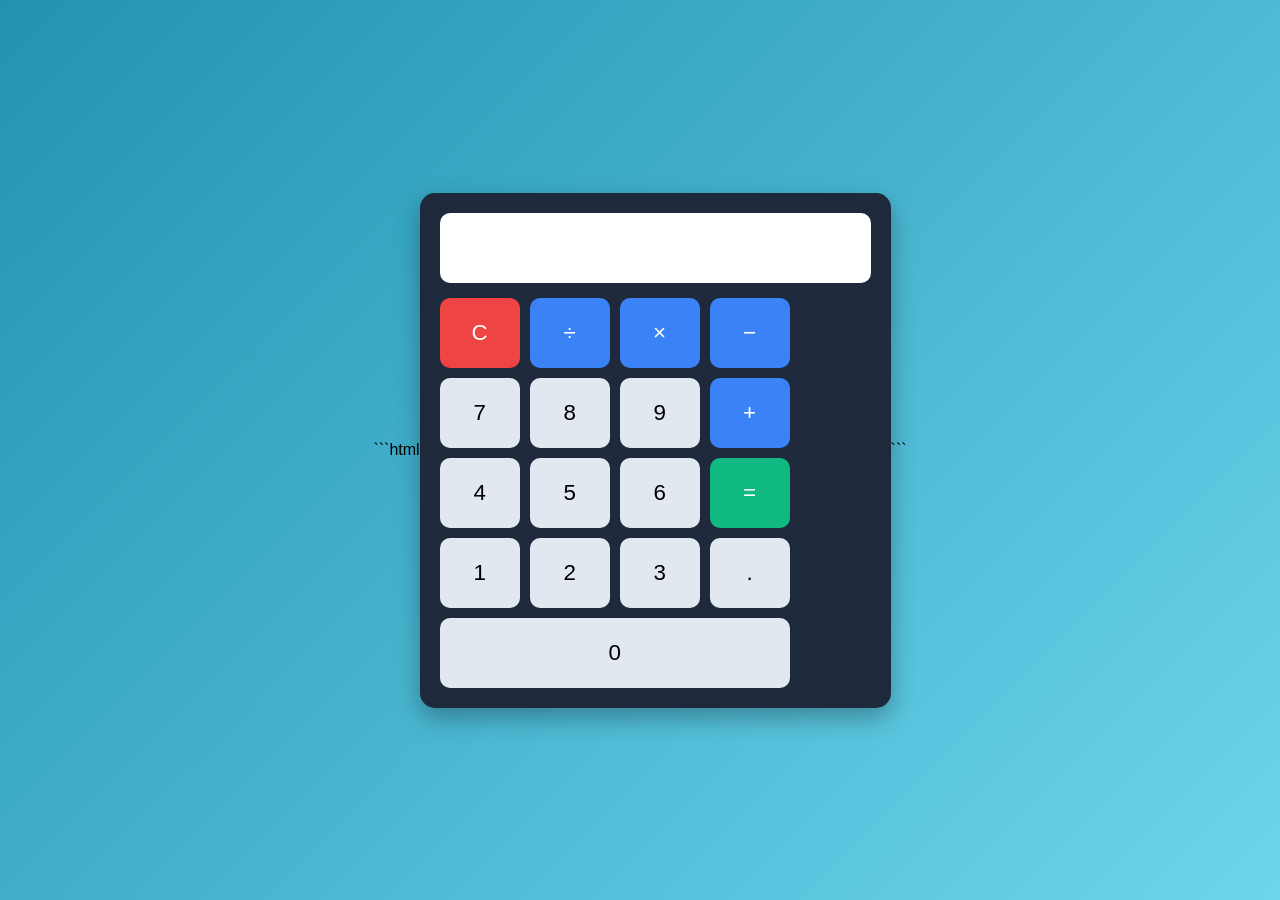
==== Task3-Calculator/index.html @ bd97c480 "Create index.html" ====
```html
<!DOCTYPE html>
<html lang="en">
<head>
<meta charset="UTF-8">
<meta name="viewport" content="width=device-width, initial-scale=1.0">
<title>Calculator</title>

<style>

*{
    margin:0;
    padding:0;
    box-sizing:border-box;
    font-family:'Poppins',sans-serif;
}

body{
    display:flex;
    justify-content:center;
    align-items:center;
    min-height:100vh;
    background:linear-gradient(135deg,#2193b0,#6dd5ed);
}

.calculator{
    background:#1e293b;
    padding:20px;
    border-radius:15px;
    box-shadow:0 10px 25px rgba(0,0,0,0.3);
}

#display{
    width:100%;
    height:70px;
    border:none;
    outline:none;
    text-align:right;
    padding:15px;
    font-size:2rem;
    border-radius:10px;
    margin-bottom:15px;
    background:white;
}

.buttons{
    display:grid;
    grid-template-columns:repeat(4,80px);
    gap:10px;
}

button{
    height:70px;
    border:none;
    border-radius:10px;
    font-size:1.4rem;
    cursor:pointer;
    transition:0.3s;
}

button:hover{
    transform:scale(1.05);
}

.number{
    background:#e2e8f0;
}

.operator{
    background:#3b82f6;
    color:white;
}

.equal{
    background:#10b981;
    color:white;
}

.clear{
    background:#ef4444;
    color:white;
}

</style>
</head>
<body>

<div class="calculator">

<input type="text" id="display" readonly>

<div class="buttons">

<button class="clear" onclick="clearDisplay()">C</button>
<button class="operator" onclick="appendValue('/')">÷</button>
<button class="operator" onclick="appendValue('*')">×</button>
<button class="operator" onclick="appendValue('-')">−</button>

<button class="number" onclick="appendValue('7')">7</button>
<button class="number" onclick="appendValue('8')">8</button>
<button class="number" onclick="appendValue('9')">9</button>
<button class="operator" onclick="appendValue('+')">+</button>

<button class="number" onclick="appendValue('4')">4</button>
<button class="number" onclick="appendValue('5')">5</button>
<button class="number" onclick="appendValue('6')">6</button>
<button class="equal" onclick="calculate()">=</button>

<button class="number" onclick="appendValue('1')">1</button>
<button class="number" onclick="appendValue('2')">2</button>
<button class="number" onclick="appendValue('3')">3</button>
<button class="number" onclick="appendValue('.')">.</button>

<button class="number" onclick="appendValue('0')" style="grid-column:span 4;">
0
</button>

</div>

</div>

<script>

const display = document.getElementById("display");

function appendValue(value){
    display.value += value;
}

function clearDisplay(){
    display.value = "";
}

function calculate(){
    try{
        display.value = eval(display.value);
    }
    catch{
        display.value = "Error";
    }
}

</script>

</body>
</html>
```
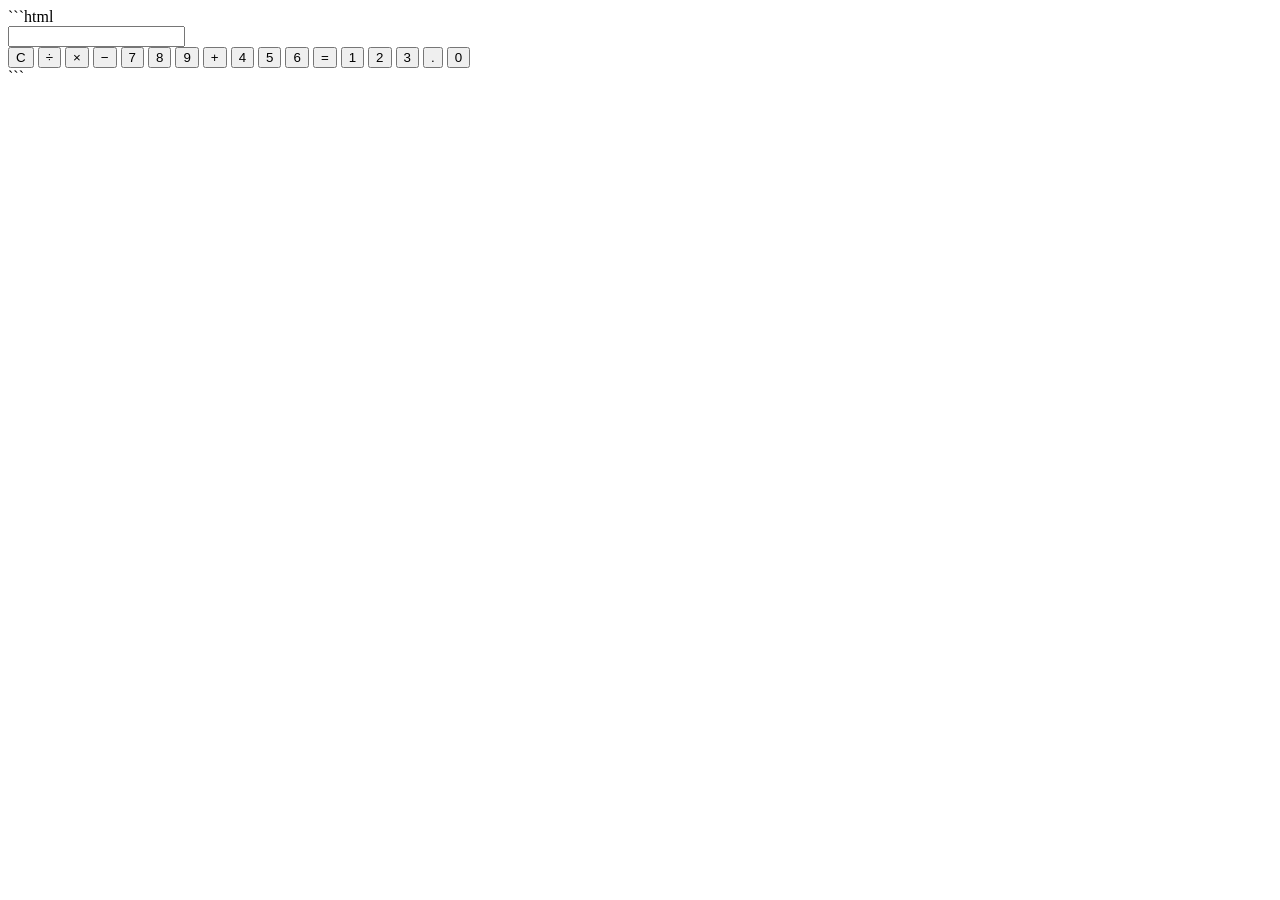
==== commit bf38ec70: "Update index.html" ====
--- a/Task3-Calculator/index.html
+++ b/Task3-Calculator/index.html
@@ -2,145 +2,51 @@
 <!DOCTYPE html>
 <html lang="en">
 <head>
-<meta charset="UTF-8">
-<meta name="viewport" content="width=device-width, initial-scale=1.0">
-<title>Calculator</title>
+    <meta charset="UTF-8">
+    <meta name="viewport" content="width=device-width, initial-scale=1.0">
+    <title>Calculator</title>
 
-<style>
-
-*{
-    margin:0;
-    padding:0;
-    box-sizing:border-box;
-    font-family:'Poppins',sans-serif;
-}
-
-body{
-    display:flex;
-    justify-content:center;
-    align-items:center;
-    min-height:100vh;
-    background:linear-gradient(135deg,#2193b0,#6dd5ed);
-}
-
-.calculator{
-    background:#1e293b;
-    padding:20px;
-    border-radius:15px;
-    box-shadow:0 10px 25px rgba(0,0,0,0.3);
-}
-
-#display{
-    width:100%;
-    height:70px;
-    border:none;
-    outline:none;
-    text-align:right;
-    padding:15px;
-    font-size:2rem;
-    border-radius:10px;
-    margin-bottom:15px;
-    background:white;
-}
-
-.buttons{
-    display:grid;
-    grid-template-columns:repeat(4,80px);
-    gap:10px;
-}
-
-button{
-    height:70px;
-    border:none;
-    border-radius:10px;
-    font-size:1.4rem;
-    cursor:pointer;
-    transition:0.3s;
-}
-
-button:hover{
-    transform:scale(1.05);
-}
-
-.number{
-    background:#e2e8f0;
-}
-
-.operator{
-    background:#3b82f6;
-    color:white;
-}
-
-.equal{
-    background:#10b981;
-    color:white;
-}
-
-.clear{
-    background:#ef4444;
-    color:white;
-}
-
-</style>
+    <!-- CSS File -->
+    <link rel="stylesheet" href="style.css">
 </head>
 <body>
 
-<div class="calculator">
+    <div class="calculator">
 
-<input type="text" id="display" readonly>
+        <input type="text" id="display" readonly>
 
-<div class="buttons">
+        <div class="buttons">
 
-<button class="clear" onclick="clearDisplay()">C</button>
-<button class="operator" onclick="appendValue('/')">÷</button>
-<button class="operator" onclick="appendValue('*')">×</button>
-<button class="operator" onclick="appendValue('-')">−</button>
+            <button class="clear" onclick="clearDisplay()">C</button>
+            <button class="operator" onclick="appendValue('/')">÷</button>
+            <button class="operator" onclick="appendValue('*')">×</button>
+            <button class="operator" onclick="appendValue('-')">−</button>
 
-<button class="number" onclick="appendValue('7')">7</button>
-<button class="number" onclick="appendValue('8')">8</button>
-<button class="number" onclick="appendValue('9')">9</button>
-<button class="operator" onclick="appendValue('+')">+</button>
+            <button class="number" onclick="appendValue('7')">7</button>
+            <button class="number" onclick="appendValue('8')">8</button>
+            <button class="number" onclick="appendValue('9')">9</button>
+            <button class="operator" onclick="appendValue('+')">+</button>
 
-<button class="number" onclick="appendValue('4')">4</button>
-<button class="number" onclick="appendValue('5')">5</button>
-<button class="number" onclick="appendValue('6')">6</button>
-<button class="equal" onclick="calculate()">=</button>
+            <button class="number" onclick="appendValue('4')">4</button>
+            <button class="number" onclick="appendValue('5')">5</button>
+            <button class="number" onclick="appendValue('6')">6</button>
+            <button class="equal" onclick="calculate()">=</button>
 
-<button class="number" onclick="appendValue('1')">1</button>
-<button class="number" onclick="appendValue('2')">2</button>
-<button class="number" onclick="appendValue('3')">3</button>
-<button class="number" onclick="appendValue('.')">.</button>
+            <button class="number" onclick="appendValue('1')">1</button>
+            <button class="number" onclick="appendValue('2')">2</button>
+            <button class="number" onclick="appendValue('3')">3</button>
+            <button class="number" onclick="appendValue('.')">.</button>
 
-<button class="number" onclick="appendValue('0')" style="grid-column:span 4;">
-0
-</button>
+            <button class="number" onclick="appendValue('0')" style="grid-column: span 4;">
+                0
+            </button>
 
-</div>
+        </div>
 
-</div>
+    </div>
 
-<script>
-
-const display = document.getElementById("display");
-
-function appendValue(value){
-    display.value += value;
-}
-
-function clearDisplay(){
-    display.value = "";
-}
-
-function calculate(){
-    try{
-        display.value = eval(display.value);
-    }
-    catch{
-        display.value = "Error";
-    }
-}
-
-</script>
+    <!-- JavaScript File -->
+    <script src="script.js"></script>
 
 </body>
 </html>
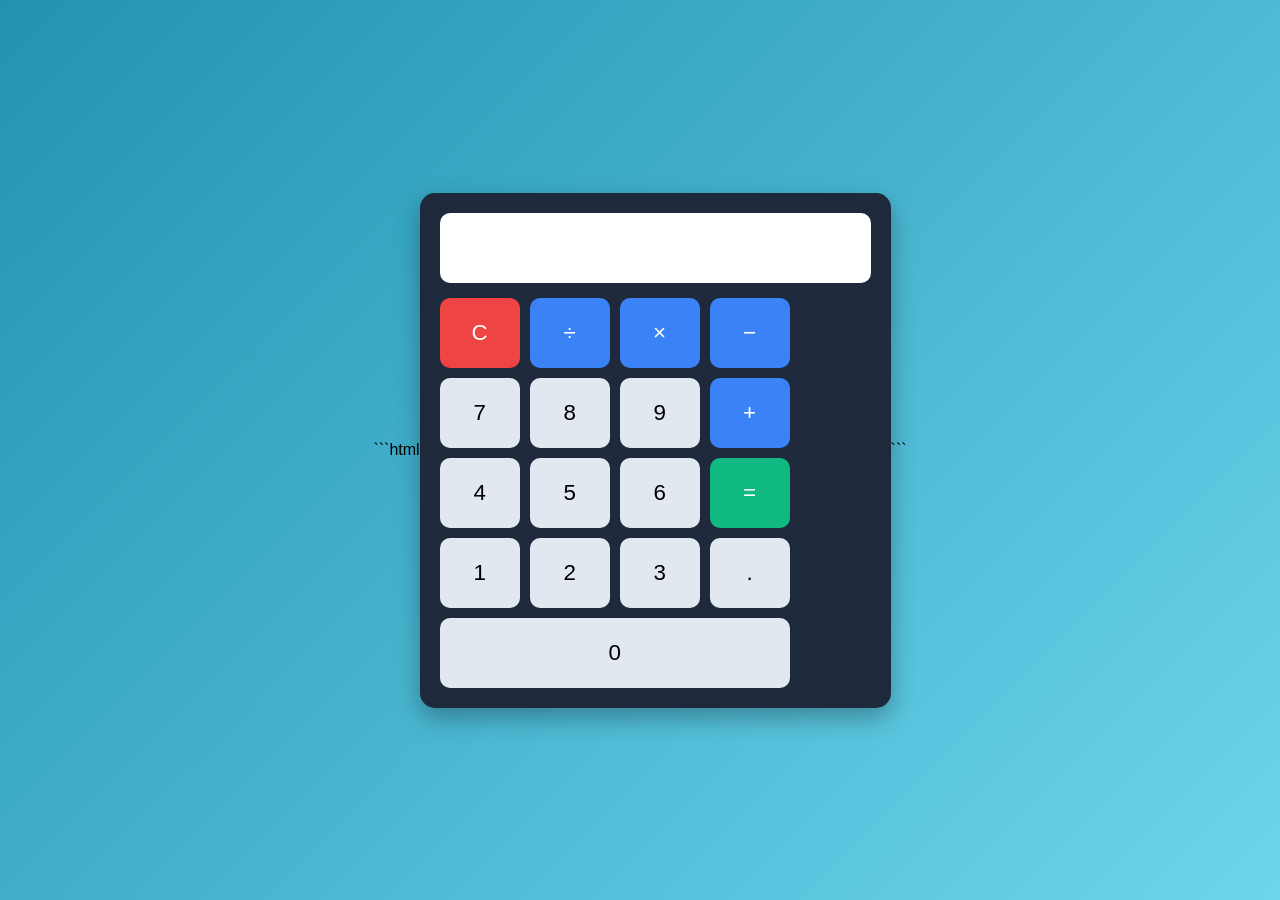
==== commit 0d3987d0: "Create index.html" ====
--- a/Task3-Calculator/index.html
+++ b/Task3-Calculator/index.html
@@ -2,51 +2,145 @@
 <!DOCTYPE html>
 <html lang="en">
 <head>
-    <meta charset="UTF-8">
-    <meta name="viewport" content="width=device-width, initial-scale=1.0">
-    <title>Calculator</title>
+<meta charset="UTF-8">
+<meta name="viewport" content="width=device-width, initial-scale=1.0">
+<title>Calculator</title>
 
-    <!-- CSS File -->
-    <link rel="stylesheet" href="style.css">
+<style>
+
+*{
+    margin:0;
+    padding:0;
+    box-sizing:border-box;
+    font-family:'Poppins',sans-serif;
+}
+
+body{
+    display:flex;
+    justify-content:center;
+    align-items:center;
+    min-height:100vh;
+    background:linear-gradient(135deg,#2193b0,#6dd5ed);
+}
+
+.calculator{
+    background:#1e293b;
+    padding:20px;
+    border-radius:15px;
+    box-shadow:0 10px 25px rgba(0,0,0,0.3);
+}
+
+#display{
+    width:100%;
+    height:70px;
+    border:none;
+    outline:none;
+    text-align:right;
+    padding:15px;
+    font-size:2rem;
+    border-radius:10px;
+    margin-bottom:15px;
+    background:white;
+}
+
+.buttons{
+    display:grid;
+    grid-template-columns:repeat(4,80px);
+    gap:10px;
+}
+
+button{
+    height:70px;
+    border:none;
+    border-radius:10px;
+    font-size:1.4rem;
+    cursor:pointer;
+    transition:0.3s;
+}
+
+button:hover{
+    transform:scale(1.05);
+}
+
+.number{
+    background:#e2e8f0;
+}
+
+.operator{
+    background:#3b82f6;
+    color:white;
+}
+
+.equal{
+    background:#10b981;
+    color:white;
+}
+
+.clear{
+    background:#ef4444;
+    color:white;
+}
+
+</style>
 </head>
 <body>
 
-    <div class="calculator">
+<div class="calculator">
 
-        <input type="text" id="display" readonly>
+<input type="text" id="display" readonly>
 
-        <div class="buttons">
+<div class="buttons">
 
-            <button class="clear" onclick="clearDisplay()">C</button>
-            <button class="operator" onclick="appendValue('/')">÷</button>
-            <button class="operator" onclick="appendValue('*')">×</button>
-            <button class="operator" onclick="appendValue('-')">−</button>
+<button class="clear" onclick="clearDisplay()">C</button>
+<button class="operator" onclick="appendValue('/')">÷</button>
+<button class="operator" onclick="appendValue('*')">×</button>
+<button class="operator" onclick="appendValue('-')">−</button>
 
-            <button class="number" onclick="appendValue('7')">7</button>
-            <button class="number" onclick="appendValue('8')">8</button>
-            <button class="number" onclick="appendValue('9')">9</button>
-            <button class="operator" onclick="appendValue('+')">+</button>
+<button class="number" onclick="appendValue('7')">7</button>
+<button class="number" onclick="appendValue('8')">8</button>
+<button class="number" onclick="appendValue('9')">9</button>
+<button class="operator" onclick="appendValue('+')">+</button>
 
-            <button class="number" onclick="appendValue('4')">4</button>
-            <button class="number" onclick="appendValue('5')">5</button>
-            <button class="number" onclick="appendValue('6')">6</button>
-            <button class="equal" onclick="calculate()">=</button>
+<button class="number" onclick="appendValue('4')">4</button>
+<button class="number" onclick="appendValue('5')">5</button>
+<button class="number" onclick="appendValue('6')">6</button>
+<button class="equal" onclick="calculate()">=</button>
 
-            <button class="number" onclick="appendValue('1')">1</button>
-            <button class="number" onclick="appendValue('2')">2</button>
-            <button class="number" onclick="appendValue('3')">3</button>
-            <button class="number" onclick="appendValue('.')">.</button>
+<button class="number" onclick="appendValue('1')">1</button>
+<button class="number" onclick="appendValue('2')">2</button>
+<button class="number" onclick="appendValue('3')">3</button>
+<button class="number" onclick="appendValue('.')">.</button>
 
-            <button class="number" onclick="appendValue('0')" style="grid-column: span 4;">
-                0
-            </button>
+<button class="number" onclick="appendValue('0')" style="grid-column:span 4;">
+0
+</button>
 
-        </div>
+</div>
 
-    </div>
+</div>
 
-    <!-- JavaScript File -->
-    <script src="script.js"></script>
+<script>
+
+const display = document.getElementById("display");
+
+function appendValue(value){
+    display.value += value;
+}
+
+function clearDisplay(){
+    display.value = "";
+}
+
+function calculate(){
+    try{
+        display.value = eval(display.value);
+    }
+    catch{
+        display.value = "Error";
+    }
+}
+
+</script>
 
 </body>
 </html>
